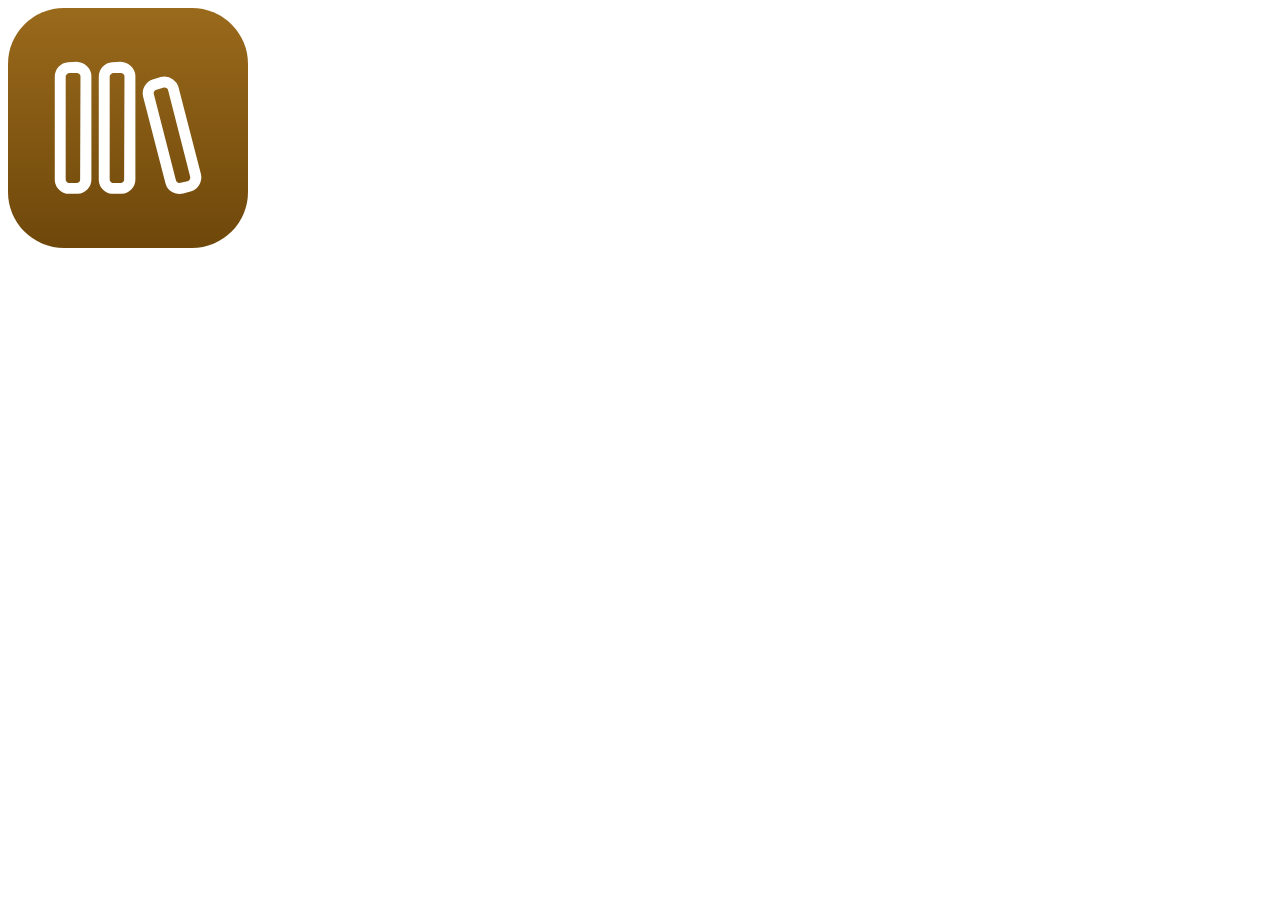
==== tools/icon/icon.html @ 3f89c7aa "השירות המקומי, התוסף ותצוגה מקדימה helper: שרת HTTP על 127.0.0.1:39700 מעל מנוע בר אילן (docs/PROTOC" ====
<!DOCTYPE html>
<html lang="he" dir="ltr"><head><meta charset="UTF-8"><style>
html,body{margin:0;background:transparent;overflow:hidden} svg{position:absolute;left:0;top:0}
</style></head><body>
<!-- אייקון התוסף: ספריית Fluent על רקע primary של אוצריא. לא הסמל של בר אילן, שהוא סימן מסחרי. -->
<svg xmlns="http://www.w3.org/2000/svg" width="256" height="256" viewBox="0 0 256 256">
  <defs><linearGradient id="g" x1="0" y1="0" x2="0" y2="1"><stop offset="0" stop-color="#9a6a1c"/><stop offset="1" stop-color="#6e470a"/></linearGradient></defs>
  <rect x="8" y="8" width="240" height="240" rx="56" fill="url(#g)"/>
  <g transform="translate(40 40) scale(7.333)" fill="#ffffff"><path d="M83 438H104Q121 437 133 426Q145 415 146 399V104Q146 88 135 76Q124 64 107 63H83Q67 63 55 74Q43 85 42 101V396Q42 412 53 424Q64 436 80 437L104 438ZM208 438H229Q246 437 258 426Q270 415 271 399V104Q271 88 260 76Q249 64 232 63H208Q192 63 180 74Q168 85 167 101V396Q167 412 178 424Q189 436 205 437L229 438ZM354 396Q367 396 378 388Q389 380 393 368L457 120Q461 104 453 89.5Q445 75 430 70L407 64Q391 60 376.5 67.5Q362 75 357 91L293 339Q289 354 297 368.5Q305 383 320 388L343 395Q348 396 354 396ZM104 406H83Q80 406 77 403.5Q74 401 73 398V104Q73 100 75.5 97.5Q78 95 81 94H104Q108 94 111 96.5Q114 99 114 102L115 396Q115 400 112.5 402.5Q110 405 106 406ZM229 406H208Q205 406 202 403.5Q199 401 198 398V104Q198 100 200.5 97.5Q203 95 206 94H229Q233 94 236 96.5Q239 99 239 102L240 396Q240 400 237.5 402.5Q235 405 231 406ZM354 365H352L331 359Q327 358 325 355Q323 352 323 348L386 102Q388 94 396 94L419 99Q423 100 425 103Q427 106 427 110L364 357Q362 365 354 365Z" transform="translate(0 24) scale(0.048 -0.048)"/></g>
</svg></body></html>
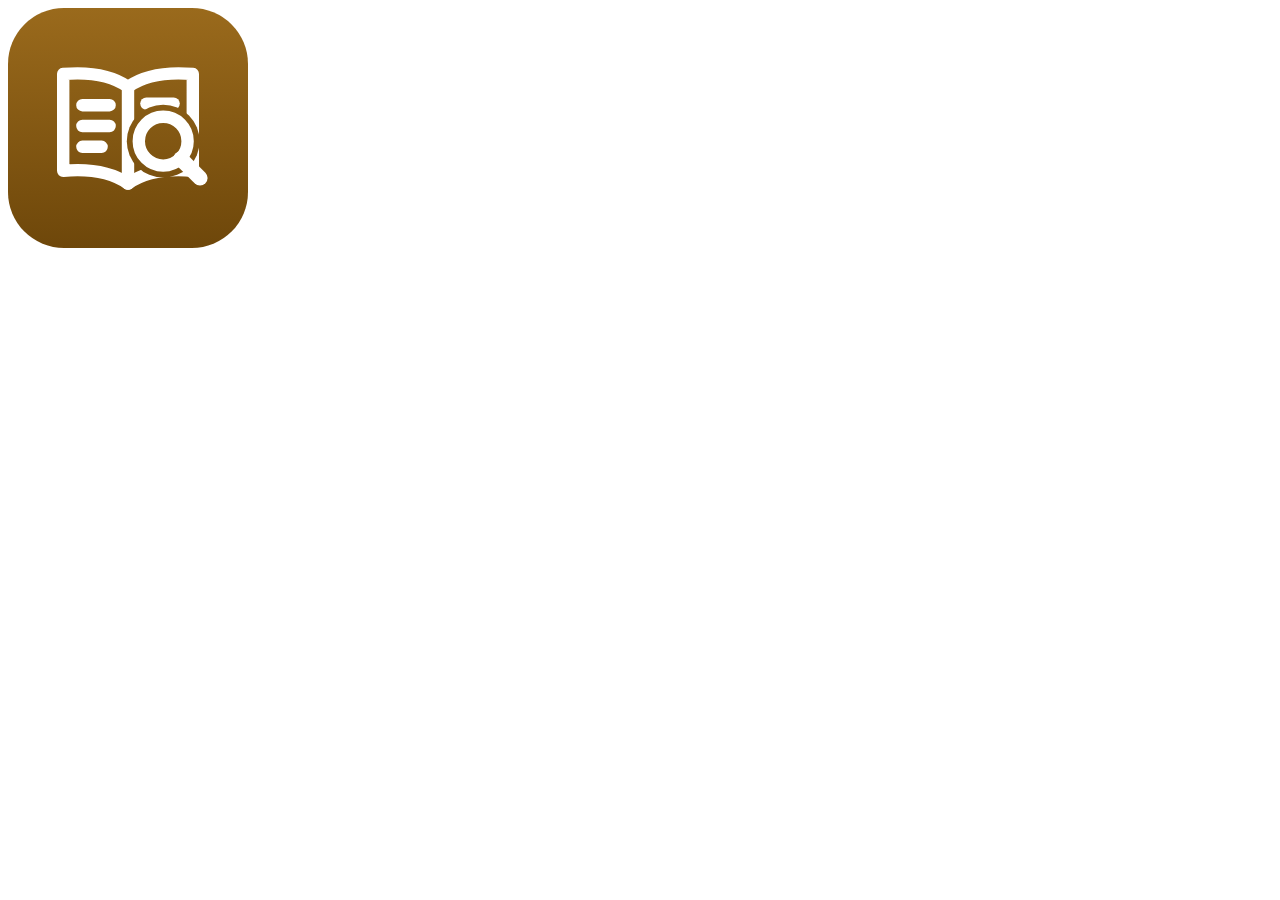
==== commit e25a2afc: "תוסף 0.2.0: מסך פתיחה והבהרה, פרטי ספר, יומן פעולות, אופליין ואייקון חדש - מסך פתיחה בפעם הראשונה: ה" ====
--- a/tools/icon/icon.html
+++ b/tools/icon/icon.html
@@ -2,9 +2,36 @@
 <html lang="he" dir="ltr"><head><meta charset="UTF-8"><style>
 html,body{margin:0;background:transparent;overflow:hidden} svg{position:absolute;left:0;top:0}
 </style></head><body>
-<!-- אייקון התוסף: ספריית Fluent על רקע primary של אוצריא. לא הסמל של בר אילן, שהוא סימן מסחרי. -->
+<!--
+  אייקון התוסף: ספר פתוח עם זכוכית מגדלת, על רקע ה-primary של אוצריא. באותו
+  רעיון כמו book_open_medium_search_24_regular של אוצריא (האייקון שבסרגל
+  הכלים), אבל ציור מקורי: ספריית האייקונים של אוצריא ברישיון GPL-3.0. לא
+  הסמל של בר אילן, שהוא סימן מסחרי. נבנה ל-PNG ול-ICO ב-build_app_icon.mjs.
+-->
 <svg xmlns="http://www.w3.org/2000/svg" width="256" height="256" viewBox="0 0 256 256">
-  <defs><linearGradient id="g" x1="0" y1="0" x2="0" y2="1"><stop offset="0" stop-color="#9a6a1c"/><stop offset="1" stop-color="#6e470a"/></linearGradient></defs>
+  <defs>
+    <linearGradient id="g" x1="0" y1="0" x2="0" y2="1">
+      <stop offset="0" stop-color="#9a6a1c"/>
+      <stop offset="1" stop-color="#6e470a"/>
+    </linearGradient>
+    <!-- העדשה "חותכת" את הדף שמתחתיה, כמו באייקוני אוצריא. -->
+    <mask id="lens-cut" maskUnits="userSpaceOnUse" x="0" y="0" width="24" height="24">
+      <rect width="24" height="24" fill="#ffffff"/>
+      <circle cx="16.4" cy="13.9" r="4.55" fill="#000000"/>
+    </mask>
+  </defs>
   <rect x="8" y="8" width="240" height="240" rx="56" fill="url(#g)"/>
-  <g transform="translate(40 40) scale(7.333)" fill="#ffffff"><path d="M83 438H104Q121 437 133 426Q145 415 146 399V104Q146 88 135 76Q124 64 107 63H83Q67 63 55 74Q43 85 42 101V396Q42 412 53 424Q64 436 80 437L104 438ZM208 438H229Q246 437 258 426Q270 415 271 399V104Q271 88 260 76Q249 64 232 63H208Q192 63 180 74Q168 85 167 101V396Q167 412 178 424Q189 436 205 437L229 438ZM354 396Q367 396 378 388Q389 380 393 368L457 120Q461 104 453 89.5Q445 75 430 70L407 64Q391 60 376.5 67.5Q362 75 357 91L293 339Q289 354 297 368.5Q305 383 320 388L343 395Q348 396 354 396ZM104 406H83Q80 406 77 403.5Q74 401 73 398V104Q73 100 75.5 97.5Q78 95 81 94H104Q108 94 111 96.5Q114 99 114 102L115 396Q115 400 112.5 402.5Q110 405 106 406ZM229 406H208Q205 406 202 403.5Q199 401 198 398V104Q198 100 200.5 97.5Q203 95 206 94H229Q233 94 236 96.5Q239 99 239 102L240 396Q240 400 237.5 402.5Q235 405 231 406ZM354 365H352L331 359Q327 358 325 355Q323 352 323 348L386 102Q388 94 396 94L419 99Q423 100 425 103Q427 106 427 110L364 357Q362 365 354 365Z" transform="translate(0 24) scale(0.048 -0.048)"/></g>
+  <g transform="translate(32 30) scale(8)" fill="none" stroke="#ffffff" stroke-width="1.55"
+     stroke-linecap="round" stroke-linejoin="round">
+    <g mask="url(#lens-cut)">
+      <!-- שני הדפים והשדרה. -->
+      <path d="M12 7.1 C10 5.7 7.3 5.2 3.9 5.5 V17.6 C7.3 17.3 10 17.8 12 19.2 Z"/>
+      <path d="M12 7.1 C14 5.7 16.7 5.2 20.1 5.5 V17.6 C16.7 17.3 14 17.8 12 19.2"/>
+      <!-- שורות טקסט בדף הימני (ספר עברי נפתח מימין). -->
+      <path d="M14.3 9.2 H17.7"/>
+    </g>
+    <path d="M6.3 9.4 H9.7 M6.3 12 H9.7 M6.3 14.6 H8.7"/>
+    <circle cx="16.4" cy="13.9" r="3.05"/>
+    <path d="M18.6 16.1 L21 18.5" stroke-width="1.9"/>
+  </g>
 </svg></body></html>
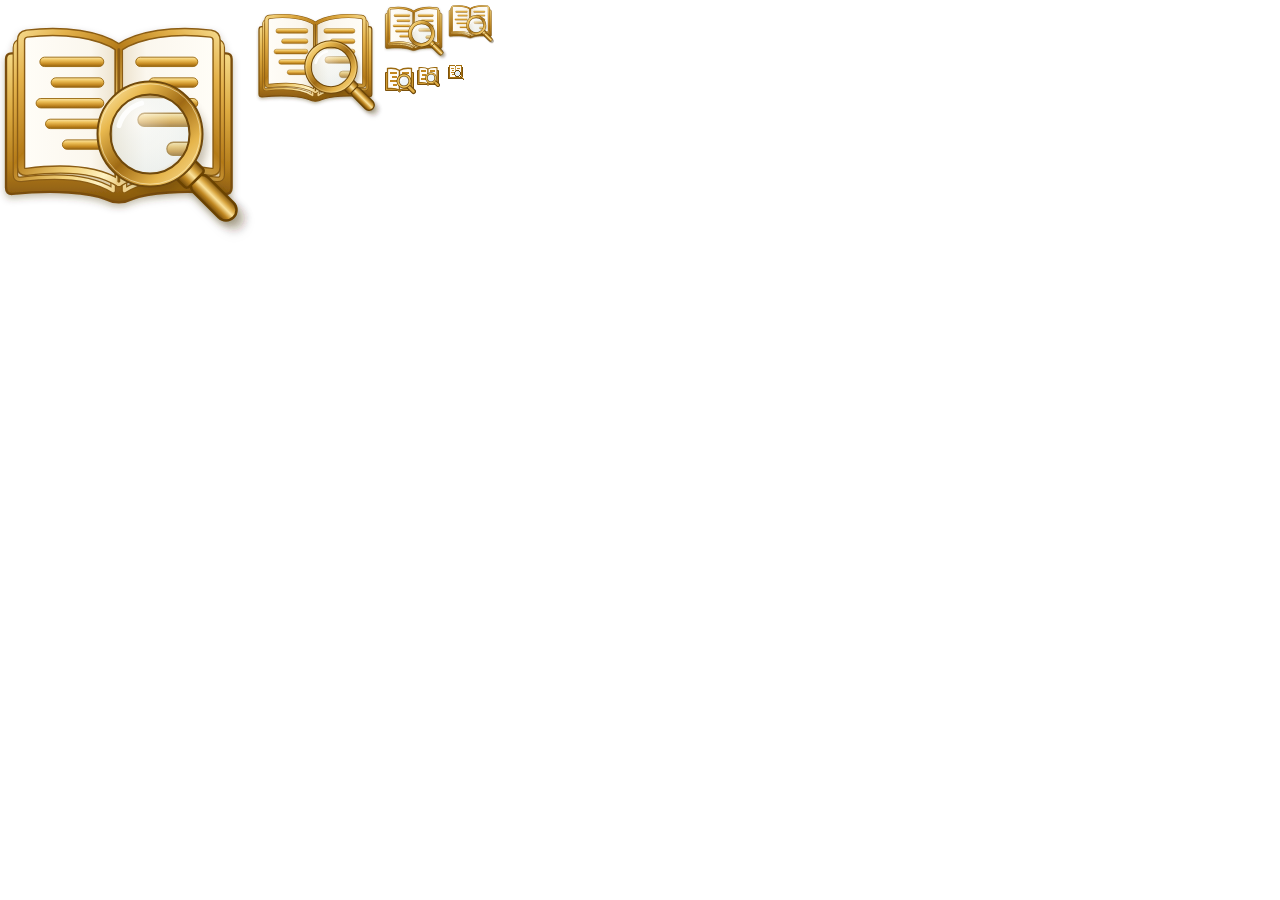
==== commit b83552ea: "מתקין: שלוש אפשרויות הסרה, ואייקון בר אילן בסגנון אוצריא - הסרה: לעדכון (רק השירות), רגילה (גם %LOCA" ====
--- a/tools/icon/icon.html
+++ b/tools/icon/icon.html
@@ -1,37 +1,248 @@
 <!DOCTYPE html>
 <html lang="he" dir="ltr"><head><meta charset="UTF-8"><style>
-html,body{margin:0;background:transparent;overflow:hidden} svg{position:absolute;left:0;top:0}
+html,body{margin:0;background:transparent;overflow:hidden} svg{position:absolute}
 </style></head><body>
 <!--
-  אייקון התוסף: ספר פתוח עם זכוכית מגדלת, על רקע ה-primary של אוצריא. באותו
-  רעיון כמו book_open_medium_search_24_regular של אוצריא (האייקון שבסרגל
-  הכלים), אבל ציור מקורי: ספריית האייקונים של אוצריא ברישיון GPL-3.0. לא
-  הסמל של בר אילן, שהוא סימן מסחרי. נבנה ל-PNG ול-ICO ב-build_app_icon.mjs.
+  אייקון התוסף: הסמל של שו"ת בר אילן (ספר פתוח עם שורות טקסט בשני הדפים,
+  וזכוכית מגדלת גדולה על הדף הימני, הידית יוצאת לימין למטה), מצויר מחדש
+  בסגנון האייקון של אוצריא: קווי מתאר וטקסט בזהב מתכתי, דפים לבנים, צל רך
+  ורקע שקוף. נבנה ל-PNG ול-ICO ב-build_app_icon.mjs.
+
+  ארבעה ציורים: full לגדלים 48 ומעלה, ו-s32, s24, s16 לגדלים הקטנים. בהם
+  פחות שורות, קווים עבים יותר וצבעים אחידים במקום גרדיאנט, מיושרים לפיקסלים.
+  המיקומים של ה-svg הגלויים למטה תואמים את SLOTS ב-build_app_icon.mjs.
 -->
-<svg xmlns="http://www.w3.org/2000/svg" width="256" height="256" viewBox="0 0 256 256">
+<svg width="0" height="0" style="left:0;top:0" aria-hidden="true">
   <defs>
-    <linearGradient id="g" x1="0" y1="0" x2="0" y2="1">
-      <stop offset="0" stop-color="#9a6a1c"/>
-      <stop offset="1" stop-color="#6e470a"/>
-    </linearGradient>
-    <!-- העדשה "חותכת" את הדף שמתחתיה, כמו באייקוני אוצריא. -->
-    <mask id="lens-cut" maskUnits="userSpaceOnUse" x="0" y="0" width="24" height="24">
-      <rect width="24" height="24" fill="#ffffff"/>
-      <circle cx="16.4" cy="13.9" r="4.55" fill="#000000"/>
-    </mask>
+    <!-- זהב מתכתי: פסים בהירים וכהים לסירוגין, כמו באייקון של אוצריא. -->
+    <linearGradient id="gold" gradientUnits="userSpaceOnUse" x1="16" y1="24" x2="240" y2="232">
+      <stop offset="0" stop-color="#fbe6a0"/>
+      <stop offset="0.16" stop-color="#e4b24b"/>
+      <stop offset="0.34" stop-color="#b47a18"/>
+      <stop offset="0.5" stop-color="#f3d27a"/>
+      <stop offset="0.6" stop-color="#fff2c2"/>
+      <stop offset="0.74" stop-color="#d7a23a"/>
+      <stop offset="1" stop-color="#8c5c0f"/>
+    </linearGradient>
+    <linearGradient id="cover" gradientUnits="userSpaceOnUse" x1="0" y1="56" x2="0" y2="222">
+      <stop offset="0" stop-color="#f7dc8a"/>
+      <stop offset="0.4" stop-color="#dcaa40"/>
+      <stop offset="0.75" stop-color="#b47d1c"/>
+      <stop offset="1" stop-color="#7f520c"/>
+    </linearGradient>
+    <!-- שורת טקסט: מוט זהב עם שיפוע, בהיר למעלה וכהה למטה. -->
+    <linearGradient id="bar" x1="0" y1="0" x2="0" y2="1">
+      <stop offset="0" stop-color="#fde7a4"/>
+      <stop offset="0.35" stop-color="#ebbd55"/>
+      <stop offset="0.7" stop-color="#c78c24"/>
+      <stop offset="1" stop-color="#94610f"/>
+    </linearGradient>
+    <!-- הדף מוצל ליד השדרה. ההשתקפות של הדף הימני הופכת גם אותו. -->
+    <linearGradient id="paper" x1="0" y1="0" x2="1" y2="0">
+      <stop offset="0" stop-color="#fffdf7"/>
+      <stop offset="0.72" stop-color="#fbf7ee"/>
+      <stop offset="0.93" stop-color="#efe6d3"/>
+      <stop offset="1" stop-color="#e2d4b6"/>
+    </linearGradient>
+    <linearGradient id="stack" x1="0" y1="0" x2="0" y2="1">
+      <stop offset="0" stop-color="#f1e8d4"/>
+      <stop offset="1" stop-color="#dccba5"/>
+    </linearGradient>
+    <linearGradient id="ring" gradientUnits="userSpaceOnUse" x1="99" y1="83" x2="201" y2="185">
+      <stop offset="0" stop-color="#fff3c4"/>
+      <stop offset="0.25" stop-color="#e9b94f"/>
+      <stop offset="0.5" stop-color="#9f6a14"/>
+      <stop offset="0.75" stop-color="#e6b54c"/>
+      <stop offset="1" stop-color="#fbe3a0"/>
+    </linearGradient>
+    <!-- הידית מסובבת ב-45°, ולכן הגרדיאנט האנכי הוא לרוחבה. -->
+    <linearGradient id="handle" x1="0" y1="0" x2="0" y2="1">
+      <stop offset="0" stop-color="#7a4f0a"/>
+      <stop offset="0.28" stop-color="#d9a640"/>
+      <stop offset="0.48" stop-color="#fbe39c"/>
+      <stop offset="0.72" stop-color="#c38a24"/>
+      <stop offset="1" stop-color="#6c4507"/>
+    </linearGradient>
+    <!-- הזכוכית: תכלת עדין (כמו העדשה של בר אילן) ושוליים בגוון זהב. -->
+    <radialGradient id="glass" cx="0.36" cy="0.3" r="0.8">
+      <stop offset="0" stop-color="#ffffff" stop-opacity="0.55"/>
+      <stop offset="0.5" stop-color="#e3f0f8" stop-opacity="0.3"/>
+      <stop offset="0.85" stop-color="#cfe0ea" stop-opacity="0.32"/>
+      <stop offset="1" stop-color="#a7782a" stop-opacity="0.45"/>
+    </radialGradient>
+    <filter id="drop" x="-10%" y="-10%" width="120%" height="125%">
+      <feDropShadow dx="0" dy="3.5" stdDeviation="3.5" flood-color="#4a3000" flood-opacity="0.32"/>
+    </filter>
+    <filter id="soft" x="-20%" y="-20%" width="140%" height="140%">
+      <feGaussianBlur stdDeviation="4"/>
+    </filter>
+    <clipPath id="glass-clip"><circle cx="150" cy="134" r="40.5"/></clipPath>
+
+    <!-- הדף השמאלי. הימני הוא השתקפות שלו סביב השדרה (x=128). -->
+    <path id="page" d="M128 54 C108 40 70 34 30 39 Q24 40 24 46 V181 Q24 186.5 30 186 C70 181 106 184 128 198 Z"/>
+
+    <!-- הדפים עם השורות, בלי הכריכה: מצוירים שוב, מוגדלים, בתוך העדשה. -->
+    <g id="pages">
+      <g>
+        <use href="#page" transform="translate(-6 8)" fill="url(#stack)" stroke="#8a5c12" stroke-width="6" stroke-linejoin="round"/>
+        <use href="#page" transform="translate(-6 8)" fill="none" stroke="url(#gold)" stroke-width="3.5" stroke-linejoin="round"/>
+        <use href="#page" transform="matrix(-1 0 0 1 262 8)" fill="url(#stack)" stroke="#8a5c12" stroke-width="6" stroke-linejoin="round"/>
+        <use href="#page" transform="matrix(-1 0 0 1 262 8)" fill="none" stroke="url(#gold)" stroke-width="3.5" stroke-linejoin="round"/>
+      </g>
+      <use href="#page" fill="url(#paper)" stroke="#8a5c12" stroke-width="9" stroke-linejoin="round"/>
+      <use href="#page" transform="matrix(-1 0 0 1 256 0)" fill="url(#paper)" stroke="#8a5c12" stroke-width="9" stroke-linejoin="round"/>
+      <use href="#page" fill="none" stroke="url(#gold)" stroke-width="6" stroke-linejoin="round"/>
+      <use href="#page" transform="matrix(-1 0 0 1 256 0)" fill="none" stroke="url(#gold)" stroke-width="6" stroke-linejoin="round"/>
+      <path d="M128 56 V196" stroke="#8a5c12" stroke-width="3" stroke-linecap="round"/>
+      <!-- שורות: מיושרות לימין, כמו טקסט עברי. -->
+      <g fill="url(#bar)" stroke="#9a6a14" stroke-width="1">
+        <rect x="44" y="64" width="68" height="10" rx="5"/>
+        <rect x="56" y="86" width="56" height="10" rx="5"/>
+        <rect x="40" y="108" width="72" height="10" rx="5"/>
+        <rect x="50" y="130" width="62" height="10" rx="5"/>
+        <rect x="68" y="152" width="44" height="10" rx="5"/>
+        <rect x="146" y="64" width="66" height="10" rx="5"/>
+        <rect x="160" y="86" width="52" height="10" rx="5"/>
+        <rect x="144" y="108" width="68" height="10" rx="5"/>
+        <rect x="152" y="130" width="60" height="10" rx="5"/>
+        <rect x="174" y="152" width="38" height="10" rx="5"/>
+      </g>
+    </g>
+
+    <symbol id="full" viewBox="0 0 256 256">
+      <g filter="url(#drop)">
+        <!-- הספר קטן מעט ומוסט שמאלה ולמעלה, כדי שהידית תצא ממנו כמו אצל בר אילן. -->
+        <g transform="translate(-1.5 -3) scale(0.94)">
+          <!-- הכריכה: נראית רק בשוליים ולמטה, עם שקע בשדרה. -->
+          <path d="M30 60 H14 Q8 60 8 66 V203 Q8 210 15 209.5 C58 205 98 208 114 215 Q128 222 142 215 C158 208 198 205 241 209.5 Q248 210 248 203 V66 Q248 60 242 60 H226 Z"
+                fill="url(#cover)" stroke="#7a4e0b" stroke-width="2.5" stroke-linejoin="round"/>
+          <use href="#pages"/>
+        </g>
+        <!-- צל הזכוכית על הדף. -->
+        <g filter="url(#soft)" opacity="0.28" fill="#3a2600">
+          <circle cx="157" cy="142" r="50"/>
+          <path d="M190 174 L234 218" stroke="#3a2600" stroke-width="22" stroke-linecap="round"/>
+        </g>
+        <!-- מה שרואים דרך העדשה: אותם דפים, מוגדלים. העדשה ממורכזת בין שתי
+             שורות, כדי שלא תיראה מוט אחד גדול (כמו סימן "הקטנה"). -->
+        <g clip-path="url(#glass-clip)">
+          <rect x="104" y="88" width="92" height="92" fill="#fffdf7"/>
+          <use href="#pages" transform="translate(150 134) scale(1.4) translate(-150 -134) translate(-1.5 -3) scale(0.94)"/>
+          <circle cx="150" cy="134" r="40.5" fill="url(#glass)"/>
+        </g>
+        <path d="M119.1 125.7 A32 32 0 0 1 141.7 103.1" fill="none" stroke="#ffffff" stroke-width="5" stroke-linecap="round" opacity="0.85"/>
+        <!-- הידית. -->
+        <g transform="translate(150 134) rotate(45)">
+          <rect x="62" y="-10.5" width="56" height="21" rx="10.5" fill="url(#handle)" stroke="#6a4306" stroke-width="2.5"/>
+          <rect x="47" y="-13" width="18" height="26" rx="3.5" fill="url(#handle)" stroke="#6a4306" stroke-width="2.5"/>
+        </g>
+        <!-- המסגרת של העדשה. -->
+        <circle cx="150" cy="134" r="46" fill="none" stroke="#6f4808" stroke-width="15"/>
+        <circle cx="150" cy="134" r="46" fill="none" stroke="url(#ring)" stroke-width="11"/>
+        <circle cx="150" cy="134" r="50.2" fill="none" stroke="#fff3c8" stroke-width="1" opacity="0.55"/>
+      </g>
+    </symbol>
+
+    <!-- 32 פיקסלים: ארבע שורות משמאל, אחת מימין, בלי שכבת דפים. -->
+    <symbol id="s32" viewBox="0 0 32 32">
+      <path d="M1.5 8.5 H29.5 V26.5 H17.5 L15.5 28 L13.5 26.5 H1.5 Z" fill="#d6a13a" stroke="#7d520c" stroke-linejoin="round"/>
+      <g fill="#fffdf7" stroke="#9c6a10" stroke-width="1.3" stroke-linejoin="round">
+        <path d="M15.5 6.5 C12.5 4.5 7.5 4 3.5 4.5 V24.5 C8 24 12.5 24.5 15.5 26 Z"/>
+        <path d="M15.5 6.5 C18.5 4.5 23.5 4 27.5 4.5 V24.5 C23 24 18.5 24.5 15.5 26 Z"/>
+      </g>
+      <g fill="#c38820">
+        <rect x="6" y="8" width="7" height="2"/>
+        <rect x="8" y="12" width="5" height="2"/>
+        <rect x="6" y="16" width="7" height="2"/>
+        <rect x="9" y="20" width="4" height="2"/>
+        <rect x="18" y="8" width="7" height="2"/>
+      </g>
+      <path d="M24.5 22.5 L29.5 27.5" stroke="#6f4808" stroke-width="5" stroke-linecap="round"/>
+      <path d="M24.5 22.5 L29.5 27.5" stroke="#e0ad45" stroke-width="2.6" stroke-linecap="round"/>
+      <circle cx="20" cy="17" r="5" fill="#eef5f9"/>
+      <path d="M17 16.5 A3 3 0 0 1 19.5 14" fill="none" stroke="#ffffff" stroke-width="1.2" stroke-linecap="round"/>
+      <circle cx="20" cy="17" r="6" fill="none" stroke="#6f4808" stroke-width="3"/>
+      <circle cx="20" cy="17" r="6" fill="none" stroke="#efc35a" stroke-width="1.6"/>
+    </symbol>
+
+    <!-- 24 פיקסלים: שלוש שורות משמאל, אחת מימין. -->
+    <symbol id="s24" viewBox="0 0 24 24">
+      <path d="M1.5 6.5 H22.5 V20.5 H13 L12 21.5 L11 20.5 H1.5 Z" fill="#d6a13a" stroke="#7d520c" stroke-linejoin="round"/>
+      <g fill="#fffdf7" stroke="#9c6a10" stroke-width="1.1" stroke-linejoin="round">
+        <path d="M12 5 C10 3.6 6.5 3.3 3 3.6 V18.6 C6.5 18.3 10 18.6 12 20 Z"/>
+        <path d="M12 5 C14 3.6 17.5 3.3 21 3.6 V18.6 C17.5 18.3 14 18.6 12 20 Z"/>
+      </g>
+      <g fill="#c38820">
+        <rect x="5" y="6" width="5" height="2"/>
+        <rect x="6" y="10" width="4" height="2"/>
+        <rect x="5" y="14" width="5" height="2"/>
+        <rect x="14" y="6" width="5" height="2"/>
+      </g>
+      <path d="M18.5 17.5 L22 21" stroke="#6f4808" stroke-width="4" stroke-linecap="round"/>
+      <path d="M18.5 17.5 L22 21" stroke="#e0ad45" stroke-width="2" stroke-linecap="round"/>
+      <circle cx="15" cy="14" r="3.8" fill="#eef5f9"/>
+      <circle cx="15" cy="14" r="4.6" fill="none" stroke="#6f4808" stroke-width="2.4"/>
+      <circle cx="15" cy="14" r="4.6" fill="none" stroke="#efc35a" stroke-width="1.2"/>
+    </symbol>
+
+    <!-- 16 פיקסלים: מצויר פיקסל-פיקסל. העדשה (קוטר 7) כולה בתוך הדף, כדי שלא
+         תתמזג בשוליים, והידית בשני גוונים יוצאת מהספר. -->
+    <symbol id="s16" viewBox="0 0 16 16" shape-rendering="crispEdges">
+      <rect x="0.5" y="3.5" width="14" height="11" fill="#d6a13a" stroke="#7d520c"/>
+      <path d="M1 1 H7 V2 H8 V1 H14 V14 H1 Z" fill="#a5700f"/>
+      <rect x="2" y="2" width="5" height="11" fill="#fffdf7"/>
+      <rect x="8" y="2" width="5" height="11" fill="#fffdf7"/>
+      <rect x="7" y="3" width="1" height="10" fill="#c9a35c"/>
+      <g fill="#c38820">
+        <rect x="3" y="4" width="3" height="1"/>
+        <rect x="4" y="6" width="2" height="1"/>
+        <rect x="3" y="8" width="3" height="1"/>
+        <rect x="4" y="10" width="2" height="1"/>
+        <rect x="9" y="4" width="3" height="1"/>
+      </g>
+      <g fill="#e3eff7">
+        <rect x="8" y="7" width="3" height="1"/>
+        <rect x="7" y="8" width="5" height="1"/>
+        <rect x="7" y="9" width="5" height="1"/>
+        <rect x="7" y="10" width="5" height="1"/>
+        <rect x="8" y="11" width="3" height="1"/>
+      </g>
+      <rect x="8" y="8" width="1" height="1" fill="#ffffff"/>
+      <g fill="#6f4808">
+        <rect x="8" y="6" width="1" height="1"/>
+        <rect x="9" y="6" width="1" height="1"/>
+        <rect x="10" y="6" width="1" height="1"/>
+        <rect x="7" y="7" width="1" height="1"/>
+        <rect x="11" y="7" width="1" height="1"/>
+        <rect x="6" y="8" width="1" height="1"/>
+        <rect x="12" y="8" width="1" height="1"/>
+        <rect x="6" y="9" width="1" height="1"/>
+        <rect x="12" y="9" width="1" height="1"/>
+        <rect x="6" y="10" width="1" height="1"/>
+        <rect x="12" y="10" width="1" height="1"/>
+        <rect x="7" y="11" width="1" height="1"/>
+        <rect x="11" y="11" width="1" height="1"/>
+        <rect x="8" y="12" width="1" height="1"/>
+        <rect x="9" y="12" width="1" height="1"/>
+        <rect x="10" y="12" width="1" height="1"/>
+        <rect x="12" y="12" width="1" height="1"/>
+        <rect x="13" y="13" width="1" height="1"/>
+        <rect x="14" y="14" width="1" height="1"/>
+        <rect x="15" y="15" width="1" height="1"/>
+      </g>
+      <g fill="#e6b44c">
+        <rect x="13" y="12" width="1" height="1"/>
+        <rect x="14" y="13" width="1" height="1"/>
+        <rect x="15" y="14" width="1" height="1"/>
+      </g>
+    </symbol>
   </defs>
-  <rect x="8" y="8" width="240" height="240" rx="56" fill="url(#g)"/>
-  <g transform="translate(32 30) scale(8)" fill="none" stroke="#ffffff" stroke-width="1.55"
-     stroke-linecap="round" stroke-linejoin="round">
-    <g mask="url(#lens-cut)">
-      <!-- שני הדפים והשדרה. -->
-      <path d="M12 7.1 C10 5.7 7.3 5.2 3.9 5.5 V17.6 C7.3 17.3 10 17.8 12 19.2 Z"/>
-      <path d="M12 7.1 C14 5.7 16.7 5.2 20.1 5.5 V17.6 C16.7 17.3 14 17.8 12 19.2"/>
-      <!-- שורות טקסט בדף הימני (ספר עברי נפתח מימין). -->
-      <path d="M14.3 9.2 H17.7"/>
-    </g>
-    <path d="M6.3 9.4 H9.7 M6.3 12 H9.7 M6.3 14.6 H8.7"/>
-    <circle cx="16.4" cy="13.9" r="3.05"/>
-    <path d="M18.6 16.1 L21 18.5" stroke-width="1.9"/>
-  </g>
-</svg></body></html>
+</svg>
+<svg style="left:0;top:0" width="256" height="256"><use href="#full" width="256" height="256"/></svg>
+<svg style="left:256px;top:0" width="128" height="128"><use href="#full" width="128" height="128"/></svg>
+<svg style="left:384px;top:0" width="64" height="64"><use href="#full" width="64" height="64"/></svg>
+<svg style="left:448px;top:0" width="48" height="48"><use href="#full" width="48" height="48"/></svg>
+<svg style="left:384px;top:64px" width="32" height="32"><use href="#s32" width="32" height="32"/></svg>
+<svg style="left:416px;top:64px" width="24" height="24"><use href="#s24" width="24" height="24"/></svg>
+<svg style="left:448px;top:64px" width="16" height="16"><use href="#s16" width="16" height="16"/></svg>
+</body></html>
